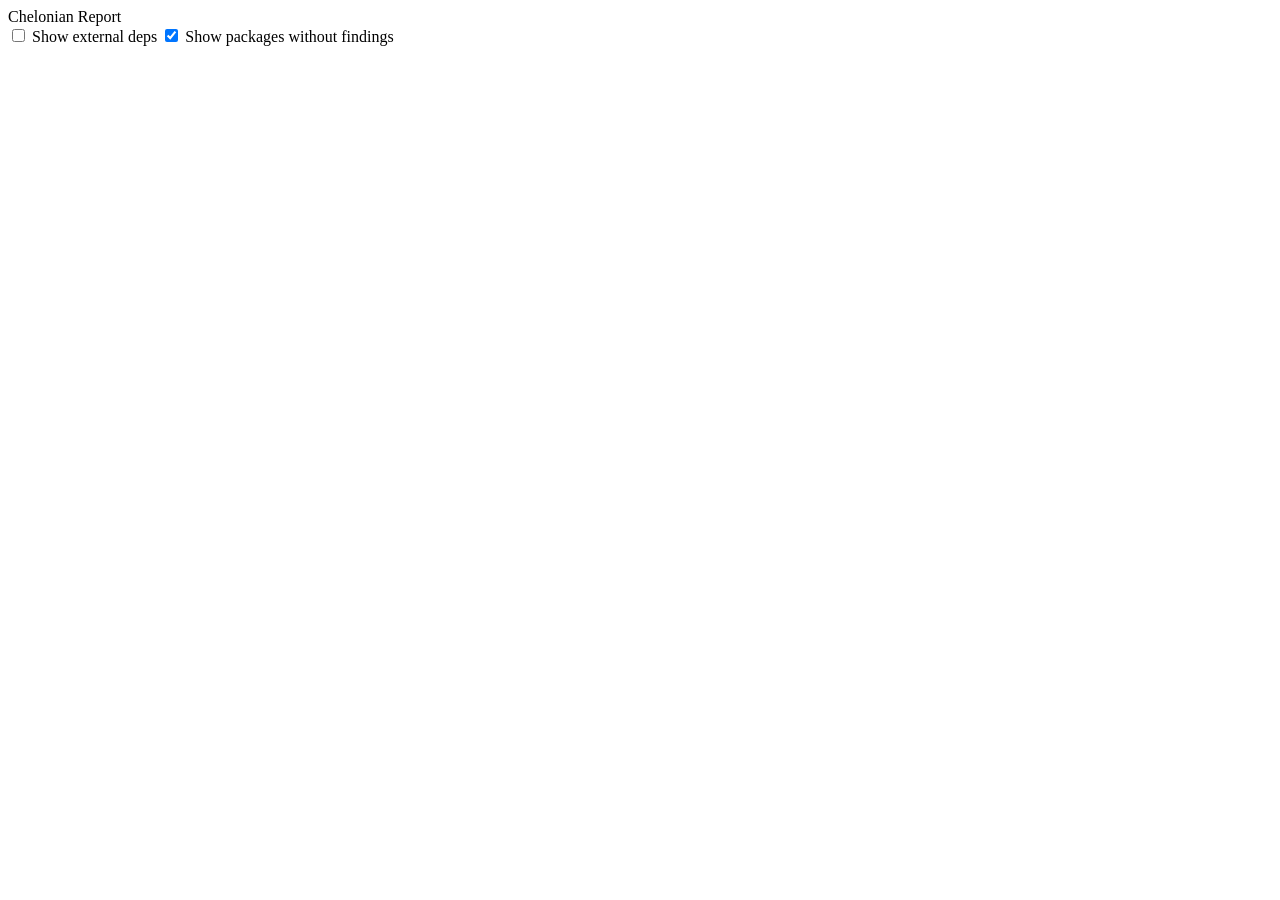
==== assets/report/index.html @ e4d2ad2e "feat(report): enhance report generation with HTML bundle support - Added support for generating a di" ====
<!doctype html>
<html lang="en">
<head>
  <meta charset="utf-8">
  <meta name="viewport" content="width=device-width, initial-scale=1">
  <title>Chelonian Report</title>
  <link rel="stylesheet" href="./assets/style.css">
</head>
<body>
  <div id="app">
    <header>
      <div class="title">Chelonian Report</div>
      <label><input type="checkbox" id="show-external"> Show external deps</label>
      <label><input type="checkbox" id="show-no-findings" checked> Show packages without findings</label>
      <div id="status"></div>
    </header>
    <div id="main">
      <aside id="sidebar"></aside>
      <div id="graph"></div>
    </div>
  </div>

  <!-- Graph data is embedded for file:// support. -->
  <script id="graph-data" type="application/json">__GRAPH_JSON__</script>
  <script id="report-data" type="application/json">__REPORT_DATA_JSON__</script>
  <script id="report-config" type="application/json">__REPORT_CONFIG_JSON__</script>

  <script src="./assets/cytoscape.min.js"></script>
  <script src="./assets/app.js"></script>
</body>
</html>
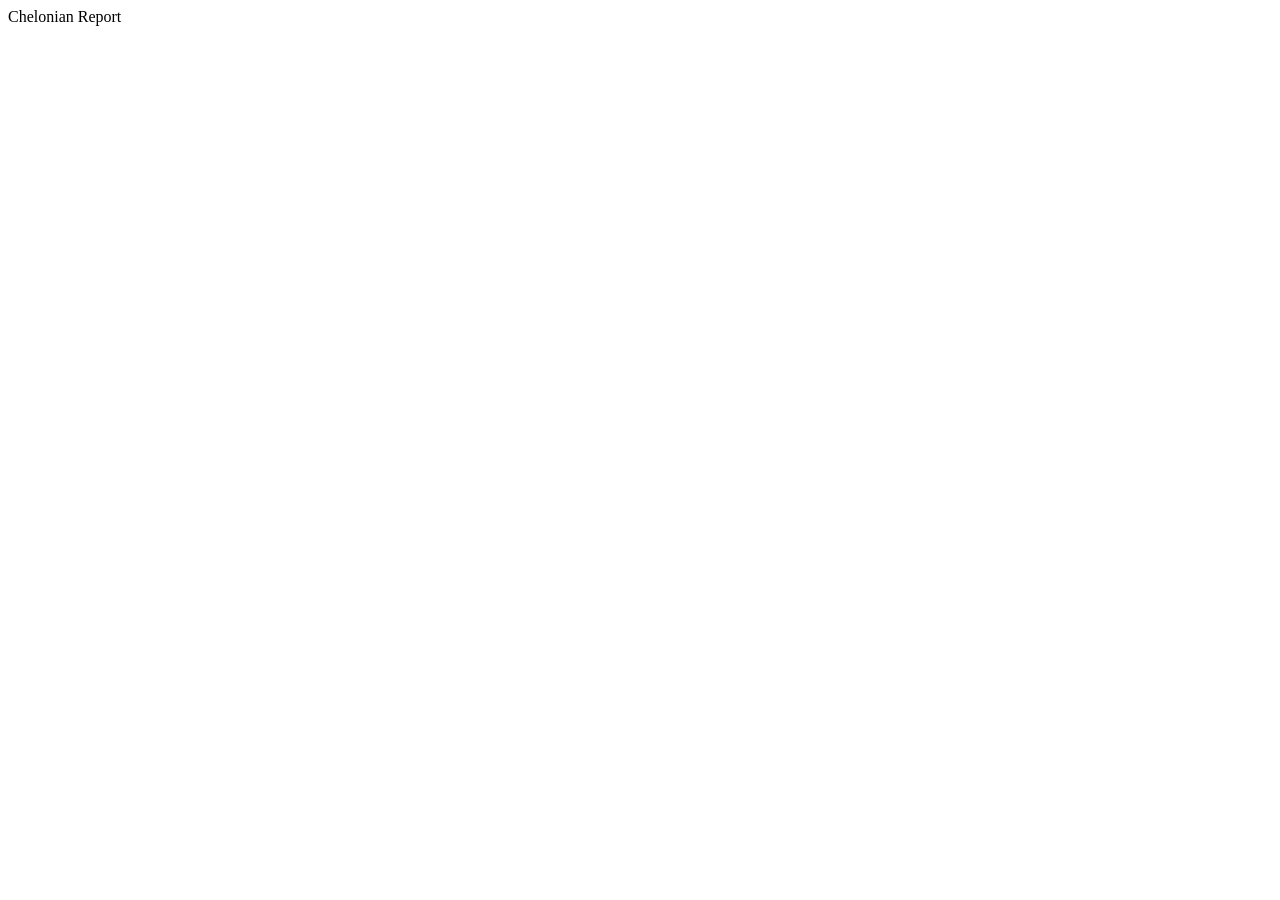
==== commit ce7839fb: "Refactor report generation and UI layout - Updated the HTML structure of the report to improve seman" ====
--- a/assets/report/index.html
+++ b/assets/report/index.html
@@ -7,18 +7,12 @@
   <link rel="stylesheet" href="./assets/style.css">
 </head>
 <body>
-  <div id="app">
-    <header>
-      <div class="title">Chelonian Report</div>
-      <label><input type="checkbox" id="show-external"> Show external deps</label>
-      <label><input type="checkbox" id="show-no-findings" checked> Show packages without findings</label>
-      <div id="status"></div>
-    </header>
-    <div id="main">
-      <aside id="sidebar"></aside>
-      <div id="graph"></div>
-    </div>
-  </div>
+  <header class="header">
+    <div class="header__title" id="report-title">Chelonian Report</div>
+    <div class="header__meta" id="report-generated-at"></div>
+  </header>
+
+  <main id="content" class="content"></main>
 
   <!-- Graph data is embedded for file:// support. -->
   <script id="graph-data" type="application/json">__GRAPH_JSON__</script>
